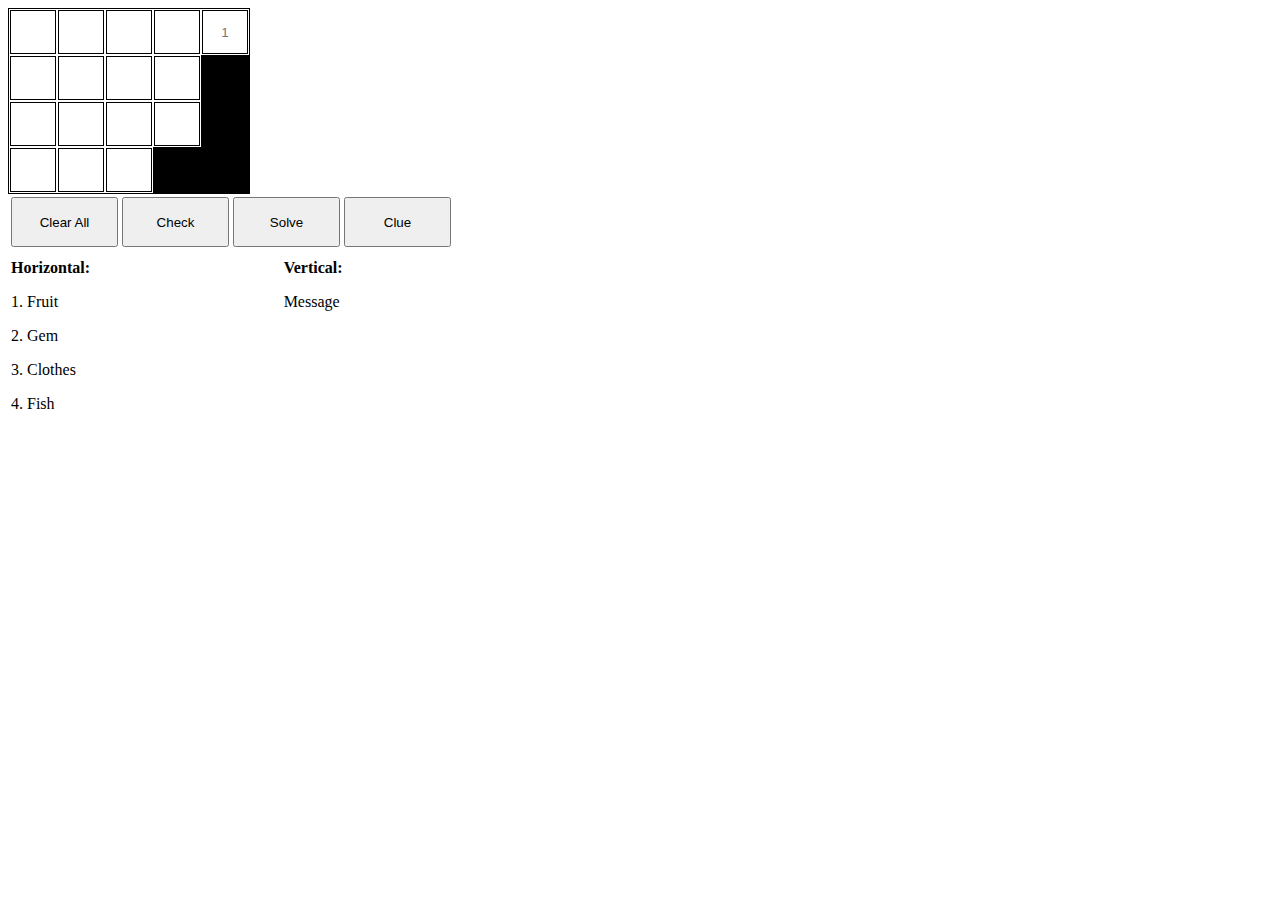
==== crossword/index.html @ f1e7dc4f "crossword" ====
<!DOCTYPE html>
<html>
<head>
	<title>Cross word Puzzel</title>
	<link rel='stylesheet' type='text/css' media='screen' href='styles.css'>
	<script src='script.js'></script>
</head>
<body onload="initializeScreen()">
	<div id="leftBox">
	<table id="puzzel">

	</table>
	</div>
	<div id="rightBox">
	<table>
		<tr><td><input class="butt"  type="submit" value="Clear All" onclick="clearAllClicked()"></td>
		<td><input class="butt"  type="submit" value="Check" onclick="checkClicked()"></td>
		<td><input class="butt"  type="submit" value="Solve" onclick="solveClicked()"></td>
		<td><input class="butt"  type="submit" value="Clue" onclick="clueClicked()"></td></tr>
	</table>
	</div>
	<table id="hintsTable">
			<tr>
				<td><strong>Horizontal:</strong></td><td><strong>Vertical:</strong></td>
			</tr>
			<tr>
				<td>1. Fruit</td><td>Message</td>
			</tr>
			<tr>
				<td>2. Gem</td><td></td>
			</tr>
			<tr>
				<td>3. Clothes</td><td></td>
			</tr>
			<tr>
				<td>4. Fish</td><td></td>
	</table>

</body>
</html>
---- crossword/styles.css ----
#cross{
	text-align: center;
	width:30px;
	height:30px;
	margin: 0;
	padding: 0;
	border-collapse: collapse;
	border: 1px solid white;
}
#buttons{
	width:30%;
	float: right;
}
tr{
	margin: 0;
	padding: 0;
	border-collapse: collapse;
}
td{
	height: 30px;
	width: 30px;
}
#leftBox{
	float: left;
}
#rightBox{
	float: left;
	clear:left;
}
.butt{
	height:50px;
	width: 107px;
}
#puzzel{
	text-align: center;
	margin: 0;
	padding: 0;
	border-collapse: collapse;
	border: 1px solid black;
}
.inputBox{
		width: 40px;
		height:40px;
		border: 1px solid black;
		text-align: center;
}
#hintsTable{
	width: 480px;
	float: left;
	clear: left;
}
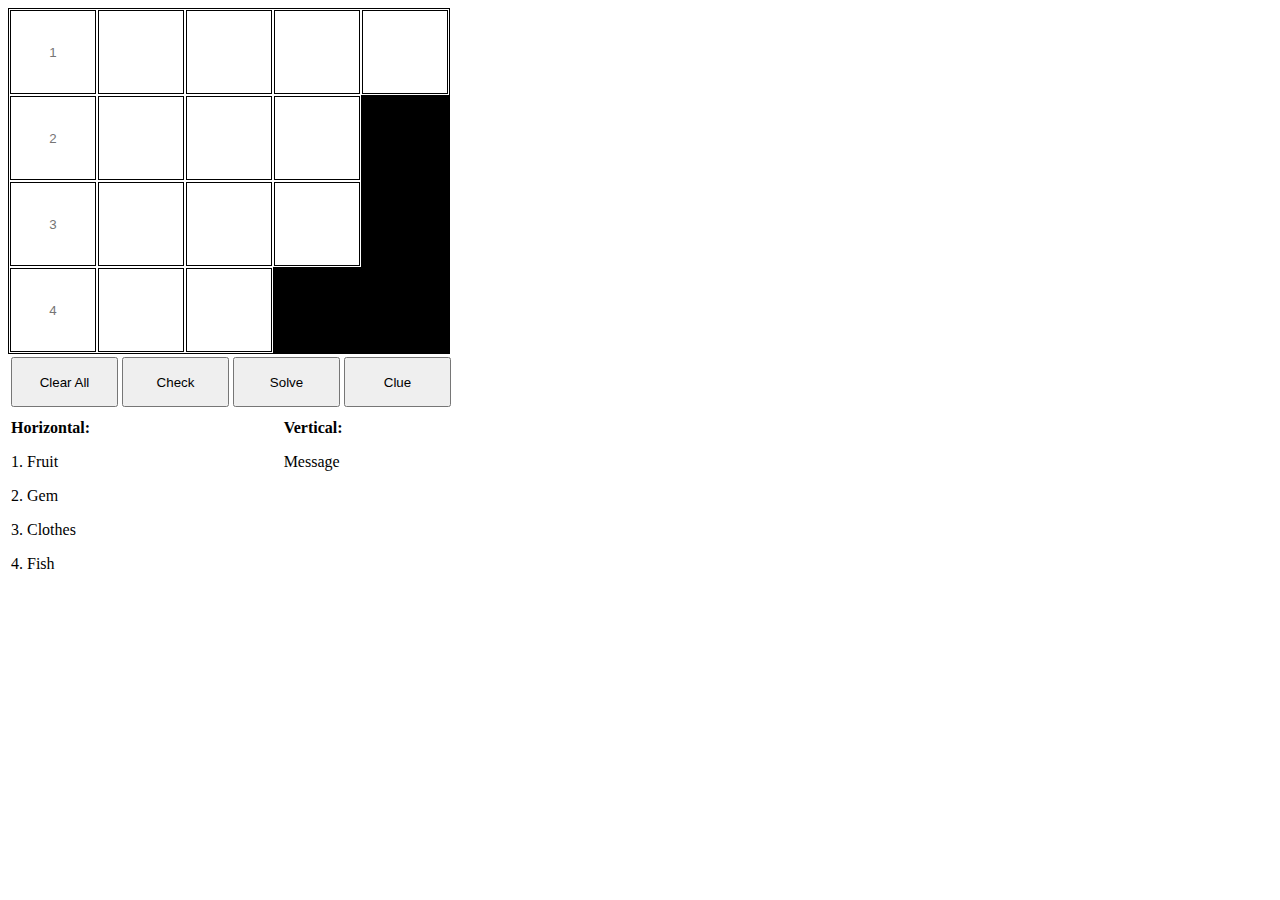
==== commit 05ea9f84: "update clue" ====
--- a/crossword/index.html
+++ b/crossword/index.html
@@ -1,13 +1,14 @@
 <!DOCTYPE html>
 <html>
 <head>
-	<title>Cross word Puzzel</title>
+	<title>Cross word Puzzle</title>
 	<link rel='stylesheet' type='text/css' media='screen' href='styles.css'>
-	<script src='script.js'></script>
+	<!-- <script type="module" src="config.js"></script> -->
+	<script src="script.js"></script>
 </head>
 <body onload="initializeScreen()">
 	<div id="leftBox">
-	<table id="puzzel">
+	<table id="puzzle">
 
 	</table>
 	</div>
@@ -16,7 +17,7 @@
 		<tr><td><input class="butt"  type="submit" value="Clear All" onclick="clearAllClicked()"></td>
 		<td><input class="butt"  type="submit" value="Check" onclick="checkClicked()"></td>
 		<td><input class="butt"  type="submit" value="Solve" onclick="solveClicked()"></td>
-		<td><input class="butt"  type="submit" value="Clue" onclick="clueClicked()"></td></tr>
+		<td><input class="butt"  type="submit" value="Clue" onclick="clueClicked()" id="clueButton"></td></tr>
 	</table>
 	</div>
 	<table id="hintsTable">
--- a/crossword/styles.css
+++ b/crossword/styles.css
@@ -31,7 +31,7 @@
 	height:50px;
 	width: 107px;
 }
-#puzzel{
+#puzzle{
 	text-align: center;
 	margin: 0;
 	padding: 0;
@@ -39,8 +39,8 @@
 	border: 1px solid black;
 }
 .inputBox{
-		width: 40px;
-		height:40px;
+		width: 80px;
+		height:80px;
 		border: 1px solid black;
 		text-align: center;
 }
